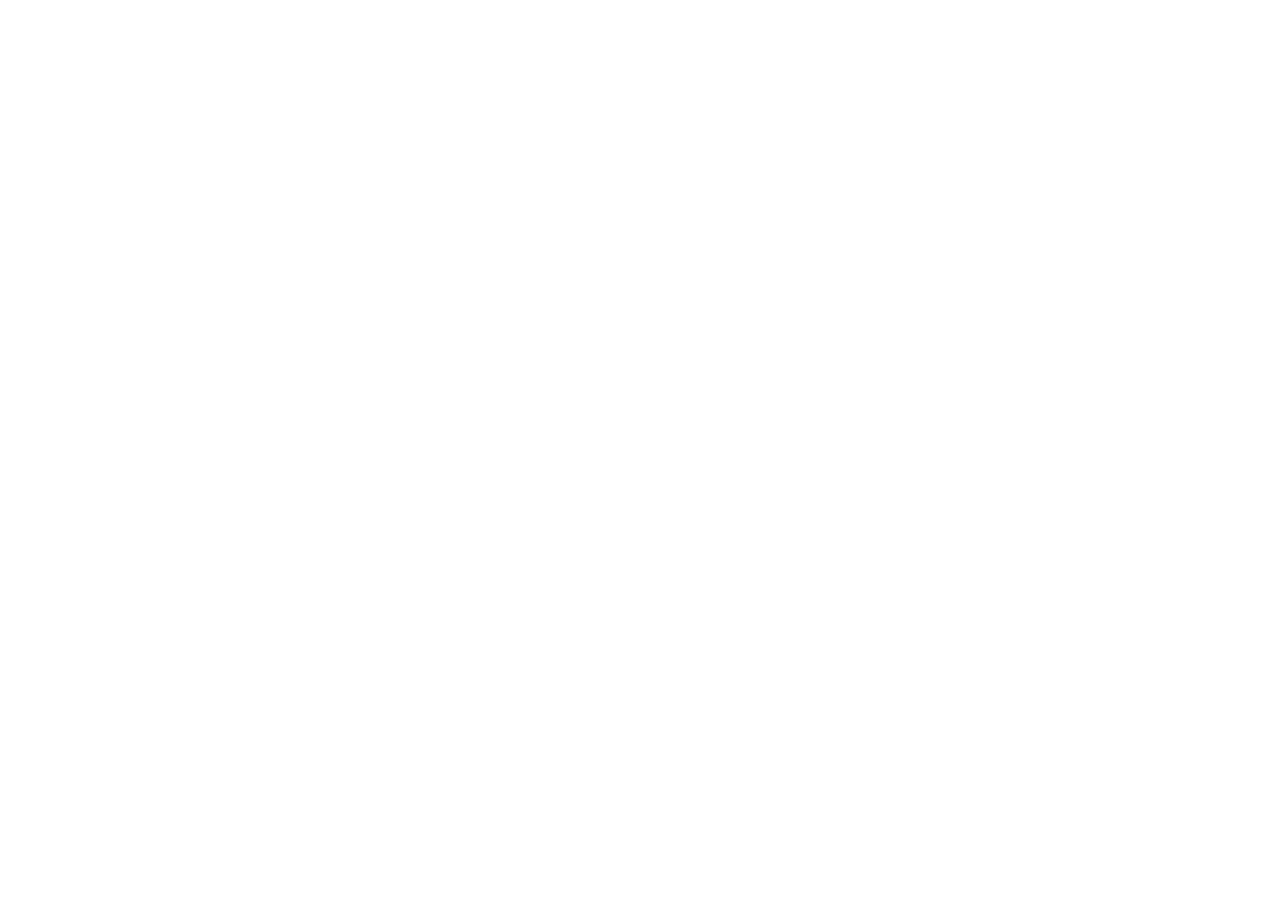
==== index.html @ a9b37fcd "first commit" ====
<!DOCTYPE html>
<html lang="en">
<head>
    <meta charset="UTF-8">
    <meta name="viewport" content="width=device-width, initial-scale=1.0">
    <title>Document</title>
    <link rel="stylesheet" href="src/css/main.css">
</head>
<body>
   <main class="main">
        <div id="body">
           <a href="src/html/website.html">
            <span></span>
            <span></span>
            <span></span>
            <span></span>
            Bienvenido a mi Web
        </a>    
        </div>
    <video muted autoplay loop>
        <source src="src/videos/videoMundo.mp4" type="video/mp4">
    </video>
   </main>
</body>
</html>
---- src/css/main.css ----
*{
    margin: 0;
    padding: 0;
    font-family: 'Courier New', Courier, monospace;
    box-sizing: border-box;
    -webkit-box-sizing:border-box;
    -moz-box-sizing: border-box;
}
.main{
    position: relative;
    width: 100%;
    min-height: 100vh;
    z-index: 1;
    overflow:hidden;
}
#body{
    position: absolute;
    width: 100%;
    display: flex;
    justify-content: center;
    align-items: center;
    min-height: 100vh;
    z-index: 2;
    
}
.main video{
    position: absolute;
    top: 0;
    left: 0;
    width: 100%;
    height: 100%;
    object-fit: cover;
}
a{
    position: relative;
    display:inline-block;
    padding: 25px 30px;
    margin: 20px 20px;
    color: white;
    font-size: 20px;
    font-weight: 900;
    text-decoration: none;
    text-transform: uppercase;
    overflow: hidden;
    transition: 0.5s;
    letter-spacing: 4px;
}
a:hover{
    background: black;
    color: white;
    font-weight: 900;
    box-shadow: 0 0 5px white,
                0 0 25px white,
                0 0 50px white,
                0 0 200px white;
}
/*animacion lineal por el border*/
a span{
    position: absolute;
    display: block;
}
/*parte top del border*/
a span:nth-child(1){
    top: 0;
    left: -100%;
    width: 100%;
    height: 3px;
    background: linear-gradient(90deg, transparent, white);
    animation: animate1 1s linear infinite;
}
@keyframes animate1{
    0%{
        left: -100%;
    }
    50%, 100%{
        left: 100%;
    }
}/*fin borde top*/
/*border right*/
a span:nth-child(2){
    top: -100%;
    right: 0;
    width: 3px;
    height: 100%;
    background: linear-gradient(180deg, transparent, white);
    animation: animate2 1s linear infinite;
    animation-delay: 0.25s;
}
@keyframes animate2{
    0%{
        top: -100%;
    }
    50%, 100%{
        top: 100%;
    }
}/*fin borde right*/
/*border button*/
a span:nth-child(3){
    bottom: 0;
    right: -100%;
    width: 100%;
    height: 3px;
    background: linear-gradient(270deg, transparent, white);
    animation: animate3 1s linear infinite;
    animation-delay: 0.50s;
}
@keyframes animate3{
    0%{
        right: -100%;
    }
    50%, 100%{
        right: 100%;
    }
}/*fin border button*/
a span:nth-child(4){
    bottom: -100%;
    left: 0;
    width: 3px;
    height: 100%;
    background: linear-gradient(270deg, transparent, white);
    animation: animate4 1s linear infinite;
    animation-delay: 0.75s;
}
@keyframes animate4{
    0%{
        bottom: -100%;
    }
    50%, 100%{
        bottom: 100%;
    }
}/*fin border left*/

@media (min-width: 320px) and (max-width: 480px){
    a{
        font-size: 12px; 
} 
}
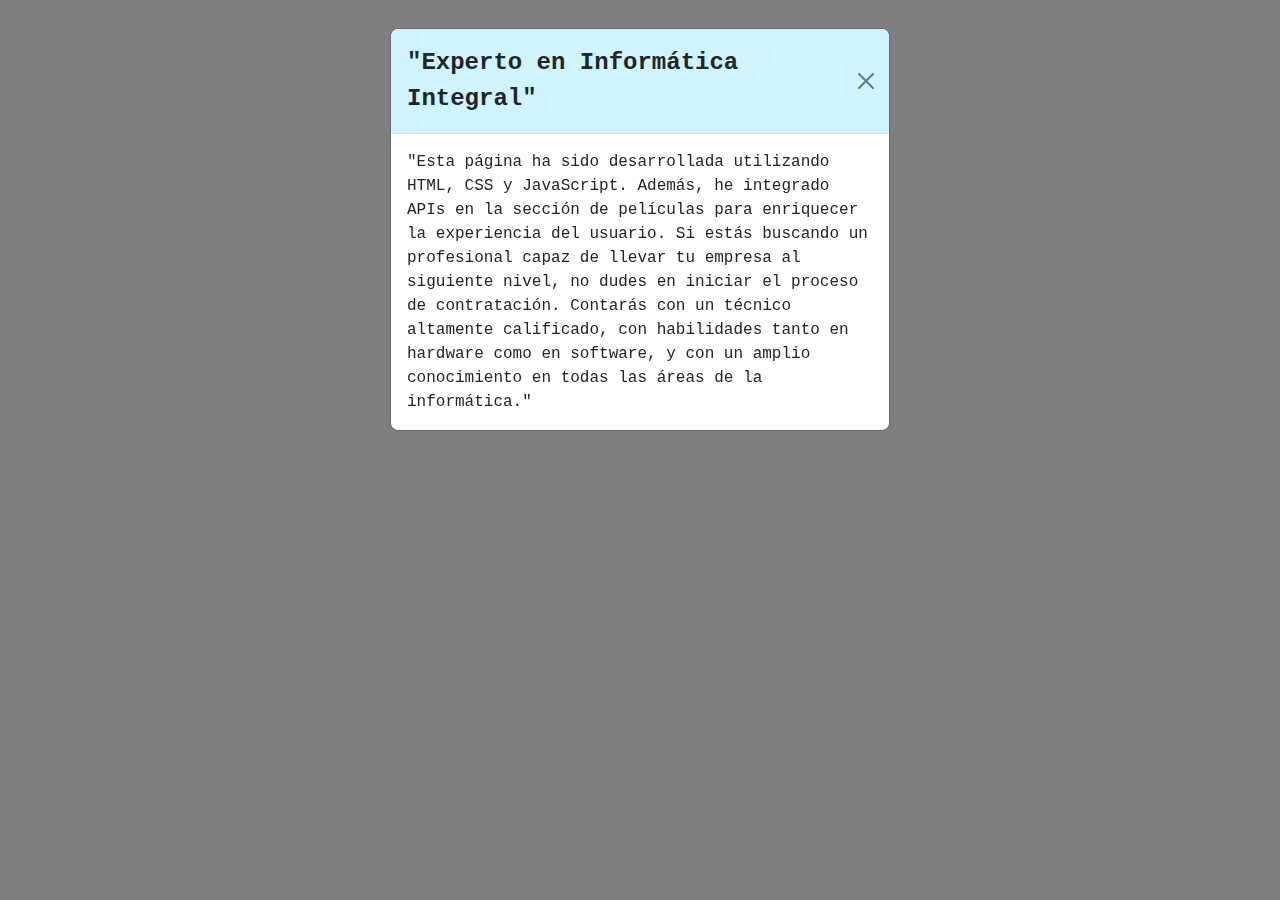
==== commit 2cfaa7e0: "Mensaje descriptivo sobre los cambios realizados" ====
--- a/index.html
+++ b/index.html
@@ -1,25 +1,44 @@
 <!DOCTYPE html>
-<html lang="en">
+<html lang="es">
 <head>
     <meta charset="UTF-8">
     <meta name="viewport" content="width=device-width, initial-scale=1.0">
-    <title>Document</title>
+    <title>Mi Curriculum</title>
+    <link href="https://cdn.jsdelivr.net/npm/bootstrap@5.3.0/dist/css/bootstrap.min.css" rel="stylesheet">
     <link rel="stylesheet" href="src/css/main.css">
 </head>
 <body>
-   <main class="main">
-        <div id="body">
-           <a href="src/html/website.html">
+<main class="main">
+    <div id="body">
+        <a href="src/html/website.html">
             <span></span>
             <span></span>
             <span></span>
             <span></span>
             Bienvenido a mi Web
         </a>    
-        </div>
+    </div>
     <video muted autoplay loop>
         <source src="src/videos/videoMundo.mp4" type="video/mp4">
     </video>
-   </main>
+    <!-- Modal de Bootstrap -->
+    <div class="modal fade" id="welcomeModal" tabindex="-1" aria-labelledby="welcomeModalLabel" aria-hidden="true">
+        <div class="modal-dialog">
+            <div class="modal-content">
+                <div class="modal-header bg-info-subtle">
+                    <h4 class="modal-title fw-bold" id="welcomeModalLabel">"Experto en Informática Integral"</h4>
+                    <button type="button" class="btn-close" data-bs-dismiss="modal" aria-label="Close"></button>
+                </div>
+                <div class="modal-body">
+                    "Esta página ha sido desarrollada utilizando HTML, CSS y JavaScript. Además, he integrado APIs en la sección de películas para enriquecer la experiencia del usuario. Si estás buscando un profesional capaz de llevar tu empresa al siguiente nivel, no dudes en iniciar el proceso de contratación. Contarás con un técnico altamente calificado, con habilidades tanto en hardware como en software, y con un amplio conocimiento en todas las áreas de la informática."
+                </div>
+            </div>
+        </div>
+    </div>
+</main>
+<!-- Incluir Bootstrap JS y Popper.js -->
+<script src="https://cdn.jsdelivr.net/npm/@popperjs/core@2.11.6/dist/umd/popper.min.js"></script>
+<script src="https://cdn.jsdelivr.net/npm/bootstrap@5.3.0/dist/js/bootstrap.min.js"></script>
+<script src="src/js/principal.js"></script>
 </body>
 </html>--- a/src/css/main.css
+++ b/src/css/main.css
@@ -2,12 +2,11 @@
     margin: 0;
     padding: 0;
     font-family: 'Courier New', Courier, monospace;
-    box-sizing: border-box;
     -webkit-box-sizing:border-box;
     -moz-box-sizing: border-box;
+    box-sizing: border-box;
 }
 .main{
-    position: relative;
     width: 100%;
     min-height: 100vh;
     z-index: 1;
@@ -21,7 +20,6 @@
     align-items: center;
     min-height: 100vh;
     z-index: 2;
-    
 }
 .main video{
     position: absolute;
@@ -31,7 +29,8 @@
     height: 100%;
     object-fit: cover;
 }
-a{
+a
+{
     position: relative;
     display:inline-block;
     padding: 25px 30px;
@@ -45,17 +44,19 @@
     transition: 0.5s;
     letter-spacing: 4px;
 }
-a:hover{
+a:hover
+{
     background: black;
     color: white;
     font-weight: 900;
     box-shadow: 0 0 5px white,
-                0 0 25px white,
-                0 0 50px white,
-                0 0 200px white;
+    0 0 25px white,
+    0 0 50px white,
+    0 0 200px white;
 }
 /*animacion lineal por el border*/
-a span{
+a span
+{
     position: absolute;
     display: block;
 }
@@ -68,14 +69,15 @@
     background: linear-gradient(90deg, transparent, white);
     animation: animate1 1s linear infinite;
 }
-@keyframes animate1{
+@keyframes animate1
+{
     0%{
         left: -100%;
     }
     50%, 100%{
         left: 100%;
     }
-}/*fin borde top*/
+}/*fin borde top*/    
 /*border right*/
 a span:nth-child(2){
     top: -100%;
@@ -129,7 +131,6 @@
         bottom: 100%;
     }
 }/*fin border left*/
-
 @media (min-width: 320px) and (max-width: 480px){
     a{
         font-size: 12px; 
